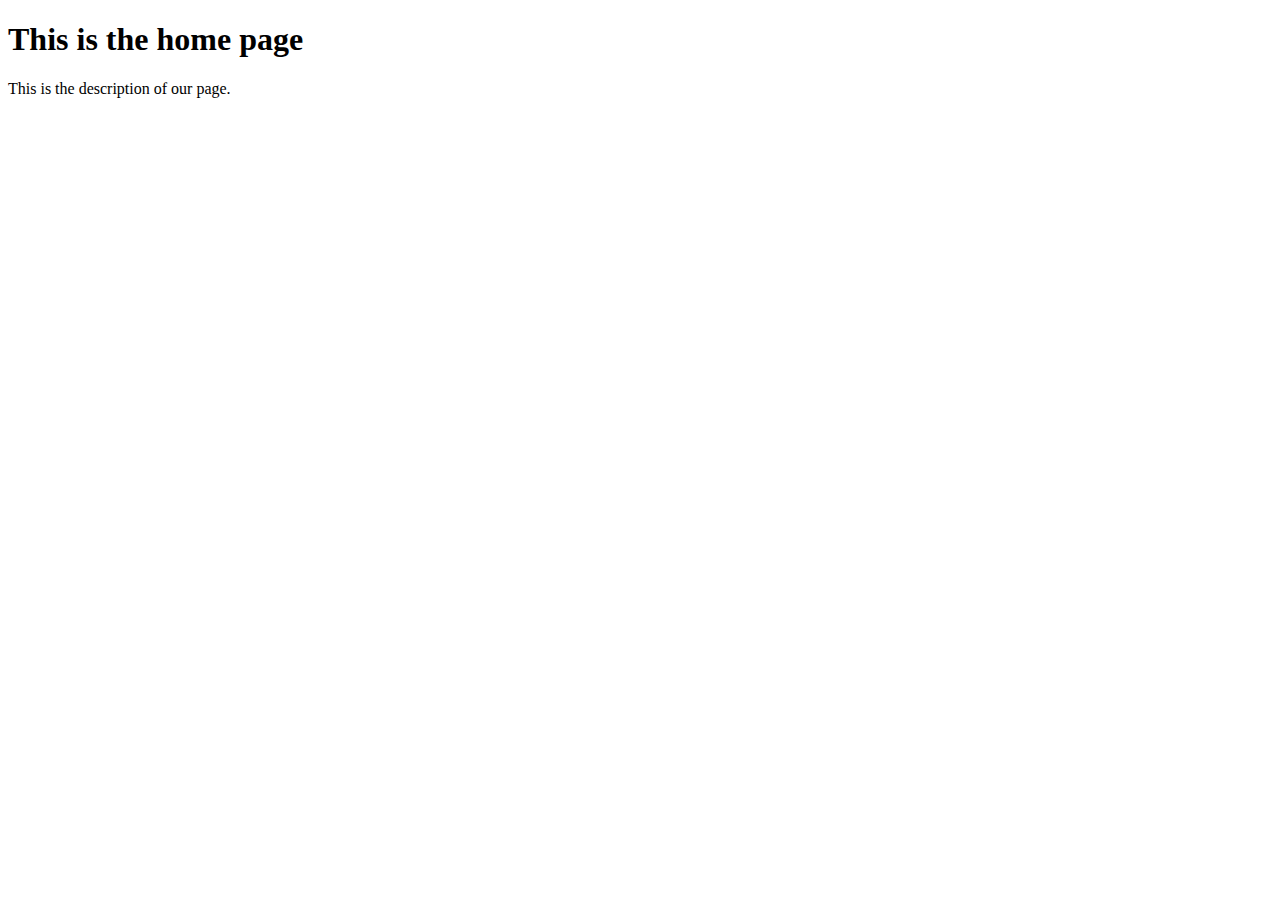
==== src/main/webapp/index.html @ 47da4d88 "Add some text to main page" ====
<!DOCTYPE html>
<html>

<head>
    <meta charset="UTF-8">
    <title>Spotify Test 1</title>
    <link rel="stylesheet" href="https://stackpath.bootstrapcdn.com/bootstrap/4.5.0/css/bootstrap.min.css"
        integrity="sha384-9aIt2nRpC12Uk9gS9baDl411NQApFmC26EwAOH8WgZl5MYYxFfc+NcPb1dKGj7Sk" crossorigin="anonymous">
    <link rel="stylesheet" href="assets/css/style.css">
    <script
        src="https://code.jquery.com/jquery-3.5.1.js"
        integrity="sha256-QWo7LDvxbWT2tbbQ97B53yJnYU3WhH/C8ycbRAkjPDc="
        crossorigin="anonymous">
    </script>
    <script> 
        $(function(){
        $("#header").load("assets/html/header.html"); 
        $("#footer").load("assets/html/footer.html"); 
        });
    </script> 
</head>

<body>
    <div id="header"></div>
    <h1>
        This is the home page
    </h1>
    <p>
        This is the description of our page.
    </p>


    <script src="assets/js/script.js"></script>
    <script src="https://sdk.scdn.co/spotify-player.js"></script>
    <script src="assets/js/spotify.js"></script>
    <div id="footer"></div>

    <script src="https://cdn.jsdelivr.net/npm/popper.js@1.16.0/dist/umd/popper.min.js" integrity="sha384-Q6E9RHvbIyZFJoft+2mJbHaEWldlvI9IOYy5n3zV9zzTtmI3UksdQRVvoxMfooAo" crossorigin="anonymous"></script>
    <script src="https://stackpath.bootstrapcdn.com/bootstrap/4.5.0/js/bootstrap.min.js" integrity="sha384-OgVRvuATP1z7JjHLkuOU7Xw704+h835Lr+6QL9UvYjZE3Ipu6Tp75j7Bh/kR0JKI" crossorigin="anonymous"></script>
</body>
    
</html>
---- src/main/webapp/assets/css/style.css ----
html {
  position: relative;
  min-height: 100%;
}
body {
  /* Margin bottom by footer height */
  margin-bottom: 60px;
}
.footer {
  position: absolute;
  bottom: 0;
  width: 100%;
  /* Set the fixed height of the footer here */
  height: 60px;
  line-height: 60px; /* Vertically center the text there */
  background-color: #f5f5f5;
}
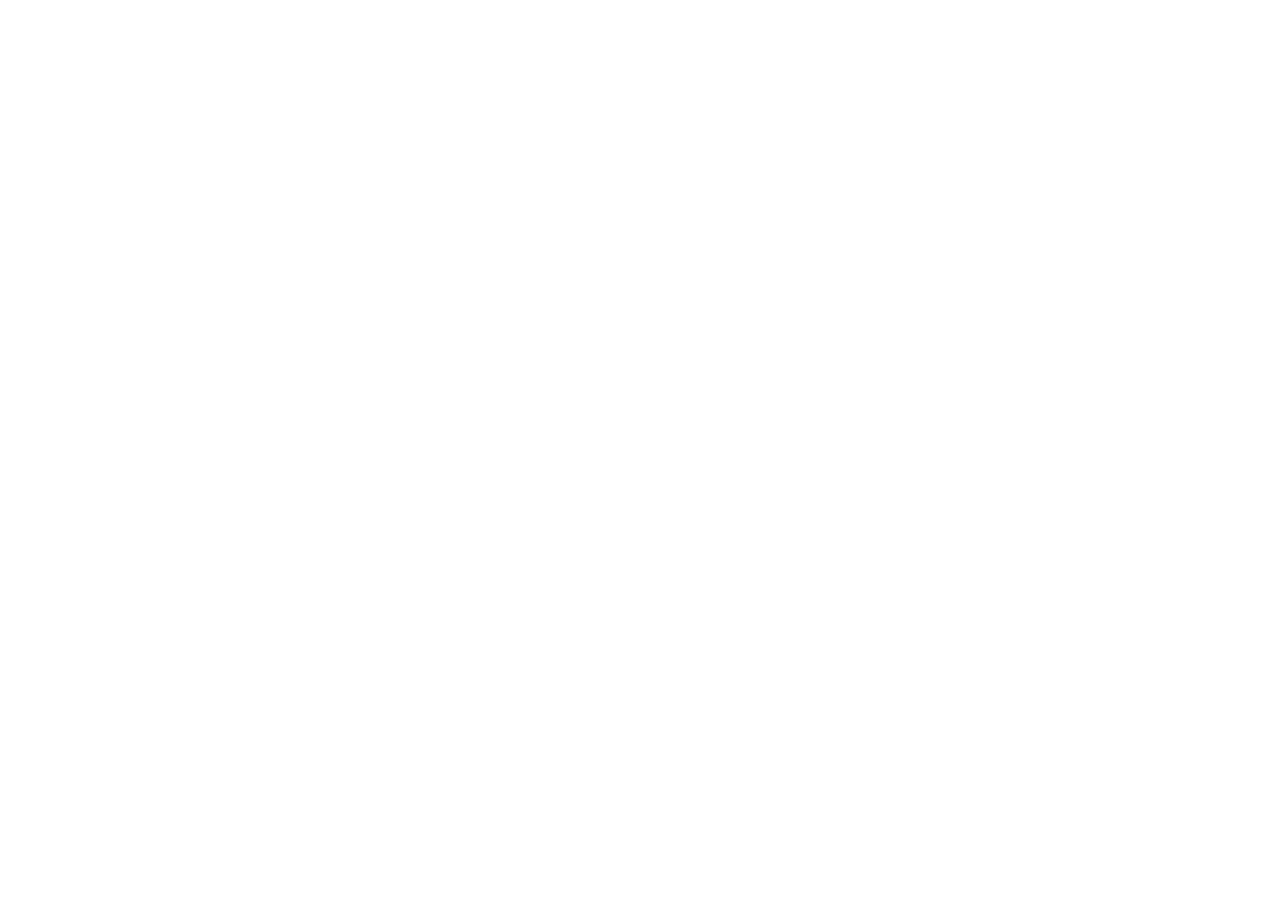
==== commit c0d30c28: "Add background image for main page" ====
--- a/src/main/webapp/index.html
+++ b/src/main/webapp/index.html
@@ -3,10 +3,11 @@
 
 <head>
     <meta charset="UTF-8">
-    <title>Spotify Test 1</title>
+    <title>Rhythm</title>
     <link rel="stylesheet" href="https://stackpath.bootstrapcdn.com/bootstrap/4.5.0/css/bootstrap.min.css"
         integrity="sha384-9aIt2nRpC12Uk9gS9baDl411NQApFmC26EwAOH8WgZl5MYYxFfc+NcPb1dKGj7Sk" crossorigin="anonymous">
     <link rel="stylesheet" href="assets/css/style.css">
+    <link rel="icon" href="assets/images/record.ico">
     <script
         src="https://code.jquery.com/jquery-3.5.1.js"
         integrity="sha256-QWo7LDvxbWT2tbbQ97B53yJnYU3WhH/C8ycbRAkjPDc="
@@ -14,20 +15,14 @@
     </script>
     <script> 
         $(function(){
-        $("#header").load("assets/html/header.html"); 
-        $("#footer").load("assets/html/footer.html"); 
+        $("#header").load("assets/html/header.html");
+        $("#footer").load("assets/html/footer.html");
         });
     </script> 
 </head>
 
-<body>
+<body onload="showLoginBasedContent();">
     <div id="header"></div>
-    <h1>
-        This is the home page
-    </h1>
-    <p>
-        This is the description of our page.
-    </p>
 
 
     <script src="assets/js/script.js"></script>
--- a/src/main/webapp/assets/css/style.css
+++ b/src/main/webapp/assets/css/style.css
@@ -1,17 +1,52 @@
 html {
-  position: relative;
-  min-height: 100%;
+    position: relative;
+    min-height: 100%;
 }
 body {
-  /* Margin bottom by footer height */
-  margin-bottom: 60px;
+    /* Margin bottom by footer height */
+    margin-bottom: 60px;
+    background-image: url('/assets/images/music_party.jpg');
+    background-repeat: no-repeat;
+    background-attachment: fixed;
+    background-size: cover;
+}
+#content{
+    margin: 20px;
+}
+#comments-container{
+  width: 30%;
+  height: 300px;
+  overflow: scroll;
+  margin-top: 20px;
+  margin-bottom: 20px;
+}
+#playlist-container{ /* Currently exactly mirrors the comments-container will be changed in the future */
+    width: 30%;
+    height: 300px;
+    overflow: scroll;
+}
+.comment{
+    background-color: lightgray;
+    border-radius: 10px;
+    padding: 10px;
+}
+.song{
+    background-color: lightgray;
+    border-radius: 10px;
+    padding: 10px;
 }
 .footer {
-  position: absolute;
-  bottom: 0;
-  width: 100%;
-  /* Set the fixed height of the footer here */
-  height: 60px;
-  line-height: 60px; /* Vertically center the text there */
-  background-color: #f5f5f5;
-}+    position: absolute;
+    bottom: 0;
+    width: 100%;
+    /* Set the fixed height of the footer here */
+    height: 60px;
+    line-height: 60px; /* Vertically center the text there */
+    background-color: #f5f5f5;
+}
+.show-logged-in {
+    display: none;
+}
+.show-logged-out {
+    display: none;
+}
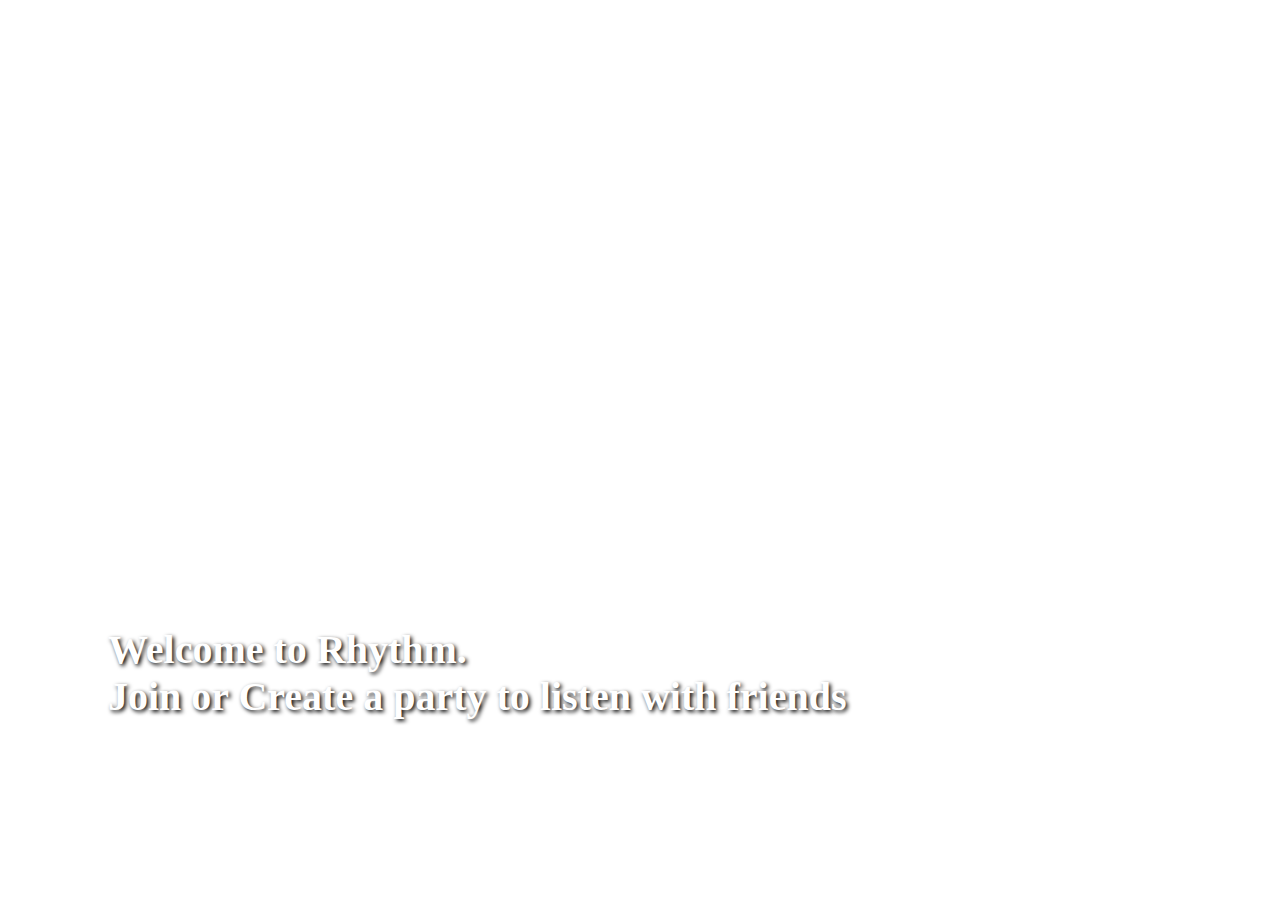
==== commit 8b6c8581: "Merge pull request #25 from axgtz/background-image" ====
--- a/src/main/webapp/index.html
+++ b/src/main/webapp/index.html
@@ -23,7 +23,10 @@
 
 <body onload="showLoginBasedContent();">
     <div id="header"></div>
-
+    <h1 class="landing-page-text">
+        Welcome to Rhythm.</br>
+        Join or Create a party to listen with friends
+    </h1>
 
     <script src="assets/js/script.js"></script>
     <script src="https://sdk.scdn.co/spotify-player.js"></script>
--- a/src/main/webapp/assets/css/style.css
+++ b/src/main/webapp/assets/css/style.css
@@ -30,6 +30,14 @@
     border-radius: 10px;
     padding: 10px;
 }
+.landing-page-text{
+    font-size: 250%;
+    color: white;
+    margin: 100px;
+    position: absolute;
+    bottom: 80px;
+    text-shadow: 2px 2px 4px #000000;
+}
 .song{
     background-color: lightgray;
     border-radius: 10px;
